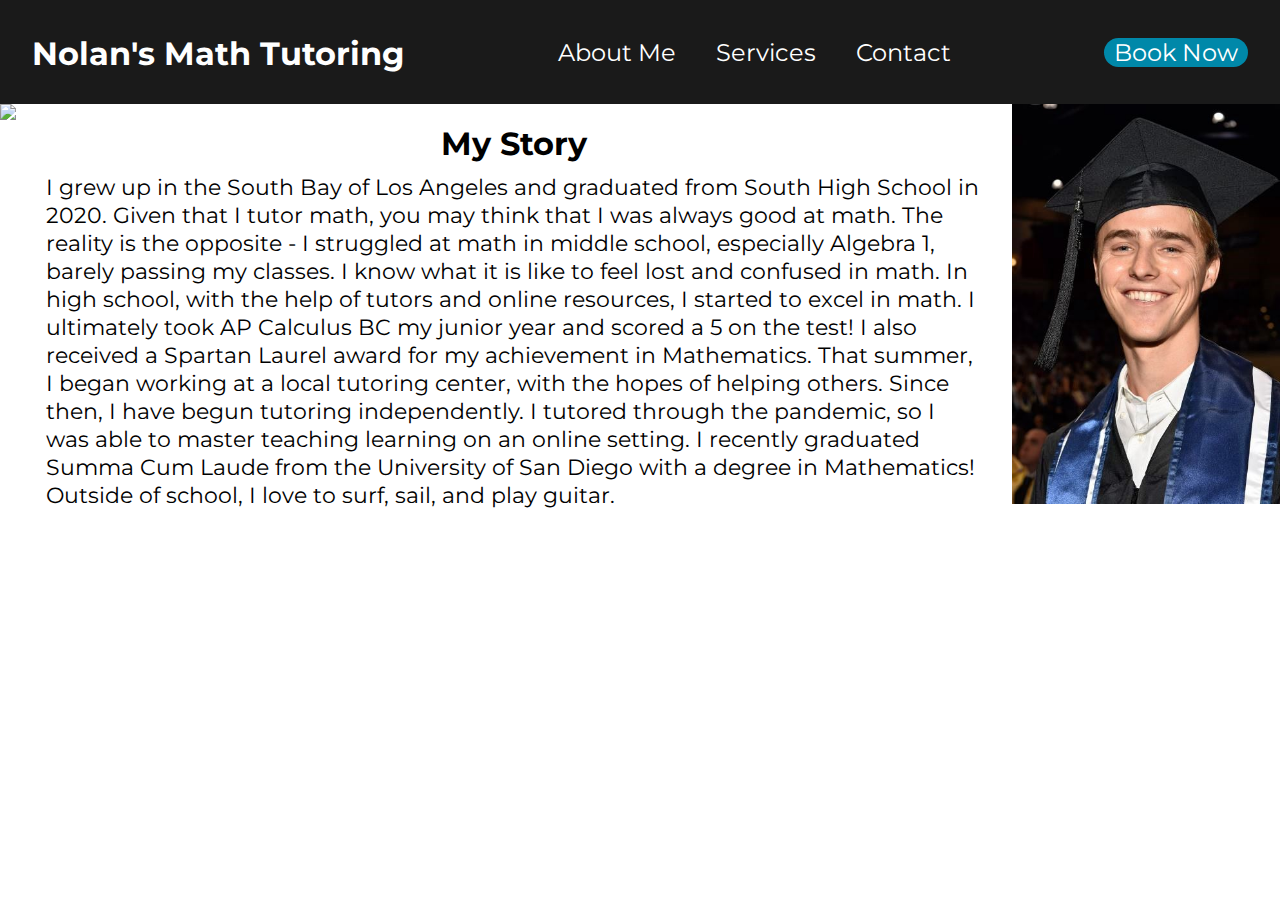
==== about.html @ 3ddd533a "New Website" ====
<!DOCTYPE html>
<html lang="en">
    <head>
        <meta charset="UTF-8">
        <meta name="viewport" content="width=device-width, initial-scale=1.0">
        <meta http-equiv="X-UA-Compatible" content="ie=edge">
        <title>Nolan's Math Tutoring</title>
        <link rel="stylesheet" href="styles.css">
    </head>

<body>

    <header>
        <h2 class="logo"><a href="index.html">Nolan's Math Tutoring</a></h2>
        <nav>
            <ul class="nav_links">
                <li><a href="/about.html">About Me</a></li>
                <li><a href="/services.html">Services</a></li>
                <li><a href="#">Contact</a></li>
            </ul>
        </nav>
        <a class="book" href="#"><button>Book Now</button></a>
    </header>

    <main id="about">
        <img src="tutoring_surf.jpg">
        <div>
            <h1>My Story</h1>
            <p>I grew up in the South Bay of Los Angeles and graduated from South High School in 2020. Given that I tutor math, 
                you may think that I was always good at math. The reality is the opposite - I struggled at math in middle school, 
                especially Algebra 1, barely passing my classes. I know what it is like to feel lost and confused in math. In high school,
                with the help of tutors and online resources, I started to excel in math. I ultimately took AP Calculus BC my junior
                year and scored a 5 on the test! I also received a Spartan Laurel award for my achievement in Mathematics. 
                That summer, I began working at a local tutoring center, with the hopes of helping others. Since then, I have begun
                tutoring independently. I tutored through the pandemic, so I was able to master teaching learning on an online setting. 
                I recently graduated Summa Cum Laude from the University of San Diego with a degree in Mathematics! Outside of school, 
                I love to surf, sail, and play guitar.</p>
        </div>
        <img src="grad.jpg">

    </main>




    <script src="index.js"></script>
</body>
</html>
---- styles.css ----
@import url("https://fonts.googleapis.com/css2?family=Montserrat:ital,wght@0,100..900;1,100..900&display=swap");

* {
    margin: 0;
    padding: 0;
    font-family: "Montserrat", sans-serif;
}

.logo{
    background-color: none;
}

.logo a{
    font-size: 2rem;
}

header, li, a , button{
    font-family: "Montserrat", sans-serif;
    font-size: 1.5rem;
    color: white;
    text-decoration: none;
}

header{
    display: flex;
    justify-content: space-between;
    background-color: hsl(0, 0%, 10%);
    align-items: center;
    padding: 30px 2.5%;
}

.logo{
    cursor: pointer;
}

.nav_links{
    list-style: none;
    display: flex;
    justify-content: space-between;
}

.nav_links li{
    display: inline-block;
    padding: 0px 20px;
}

.nav_links li a{
    transition: all 0.3s ease 0s;
}

.nav_links li a:hover{
    color: hsl(0, 0%, 20%);
}

button{
    background-color: rgba(0, 136, 169, 1);
    border: none;
    border-radius: 50px;
    transition: all 0.3s ease 0s;
    cursor: pointer;
    padding: 0px 10px;
}

button:hover{
    background-color: rgba(0, 136, 169, 0.8);
}

/* Main document elements */

#home{
    font-family: "Montserrat", sans-serif;
    font-size: 1.5rem;
    color: black;
}

#main-quote_picture{
    display: flex;
    justify-content: space-between;
    align-items: center;
}

#home img{
    height: 50%;
    width: 50%;
}

#home h1{
    margin: 20px 20px;
}

/* Experiences */
#Experiences{
    background-color: hsl(0, 0%, 75%);
    padding-top: 15px;
}

#Experiences h1{
    text-decoration: underline;
}

#Experiences li{
    color: black;
    display: flex;
    flex-direction: column;
    align-items: center;
    border: gray;
    border: solid;
    padding: 20px 20px;
    height: 20%;
    width: 20%;
    overflow: hidden;
    font-size: calc(5px + 1vw);
    background-color: white;
}

#Experiences ul{
    display: flex;
    justify-content: space-around;
    padding-bottom: 20px;

}



#experience_title{
    text-align: center;
}

/* About Me */
#about{
    display: flex;
    justify-content: space-evenly;
}

#about img{
    height: 400px;
}

#about div{
    display: flex;
    flex-direction: column;
    align-items: center;
    padding: 20px;
}

#about div p{
    padding: 10px;
    font-size: 1.4rem;
}

/* Services */

#services li{
    color: black;
}

#services ul{
    list-style-type: circle;
}

#services{
    display: flex;
    justify-content: space-around;
    padding: 35px;
    background-color: hsl(0, 0%, 75%);
}

#services h1{
    text-decoration: underline;
}

#how_it_works{
    display: flex;
    flex-direction: column;
    align-items: center;
    padding-top: 20px;
    padding-left: 25%;
    padding-right: 25%;
}

#how_it_works p{
    padding-top: 2rem;
}
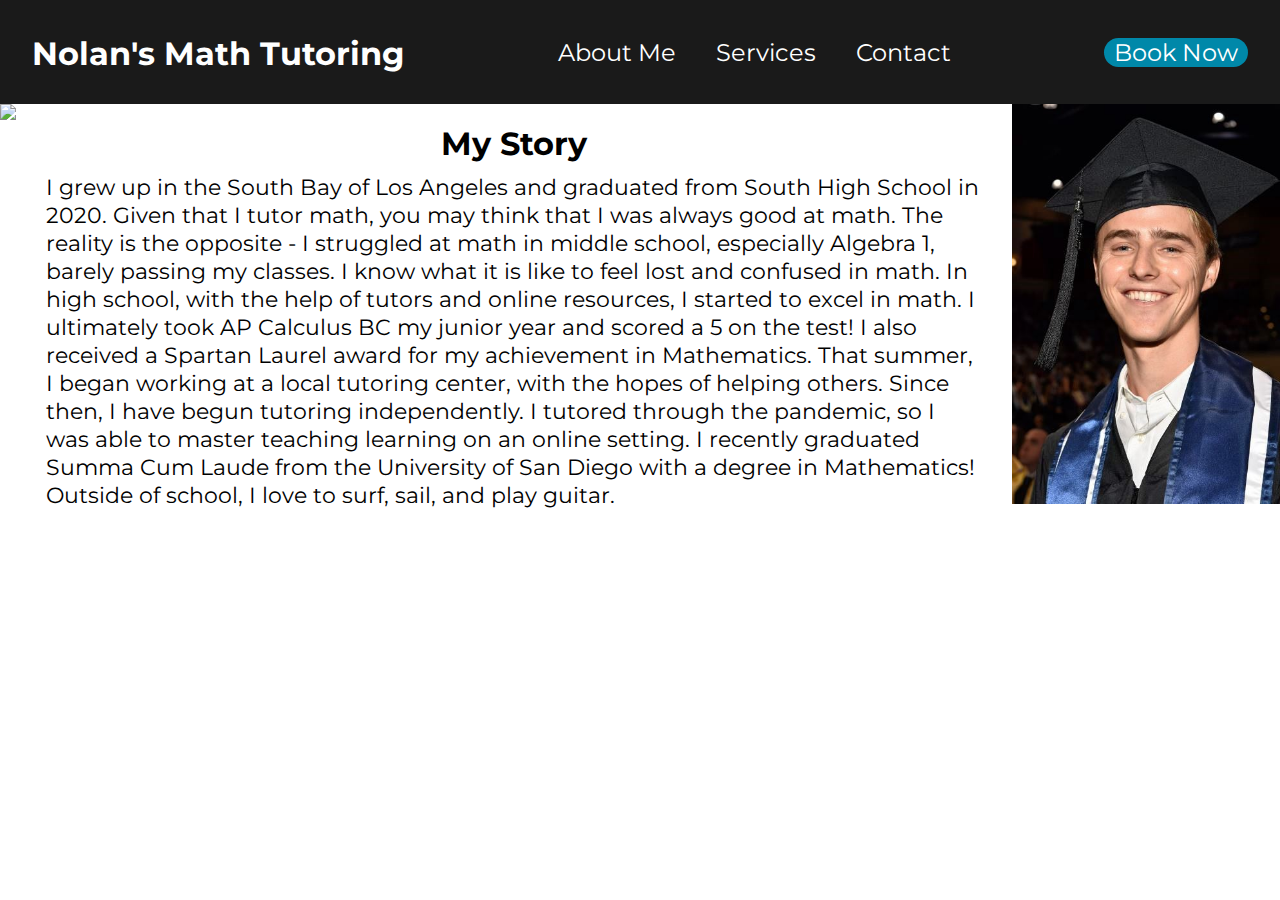
==== commit e7c9a90d: "all links fixed" ====
--- a/about.html
+++ b/about.html
@@ -11,11 +11,11 @@
 <body>
 
     <header>
-        <h2 class="logo"><a href="index.html">Nolan's Math Tutoring</a></h2>
+        <h2 class="logo"><a href="index">Nolan's Math Tutoring</a></h2>
         <nav>
             <ul class="nav_links">
-                <li><a href="/about.html">About Me</a></li>
-                <li><a href="/services.html">Services</a></li>
+                <li><a href="/about">About Me</a></li>
+                <li><a href="/services">Services</a></li>
                 <li><a href="#">Contact</a></li>
             </ul>
         </nav>
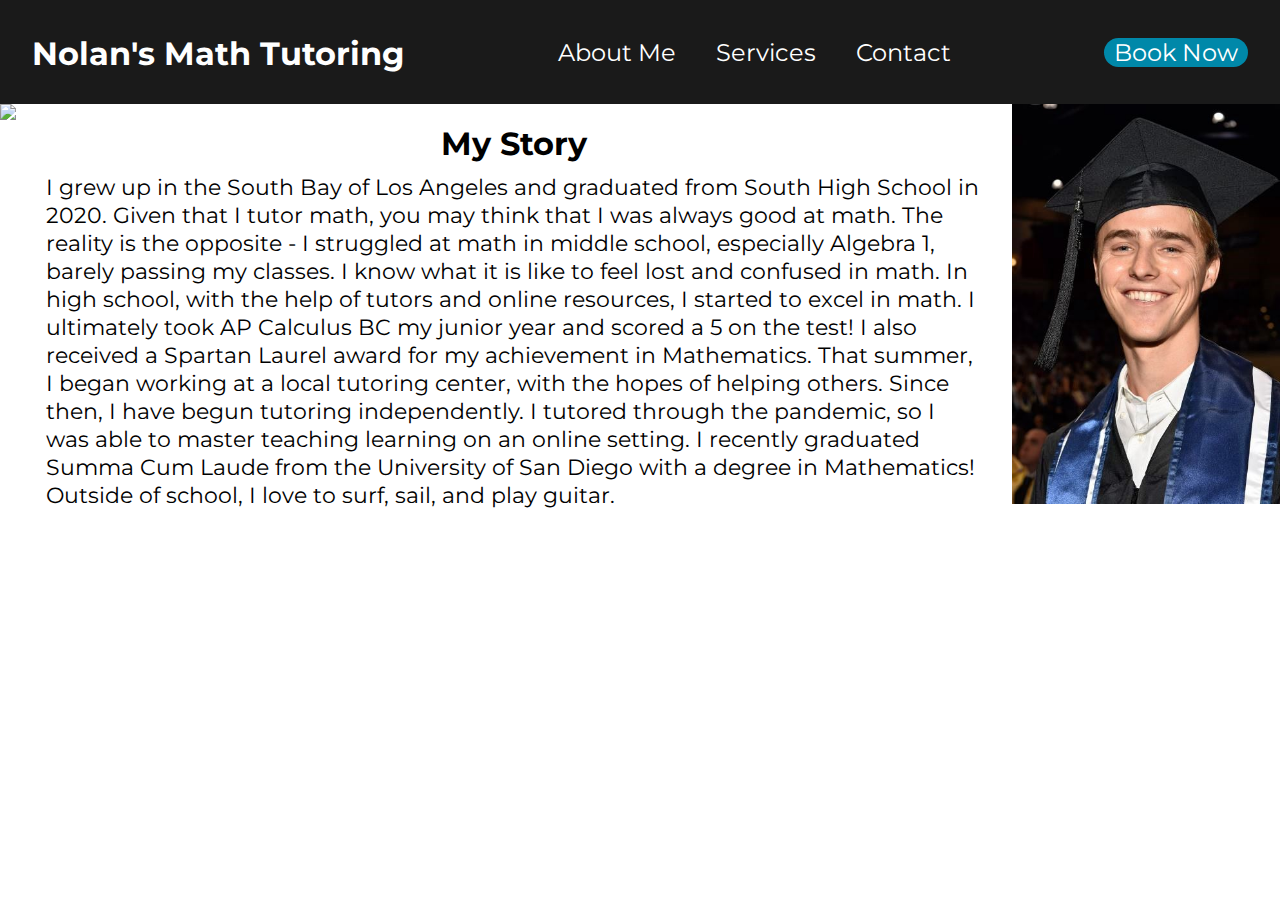
==== commit fef1ee61: "fixed "./" in link dependencies" ====
--- a/about.html
+++ b/about.html
@@ -11,12 +11,12 @@
 <body>
 
     <header>
-        <h2 class="logo"><a href="index">Nolan's Math Tutoring</a></h2>
+        <h2 class="logo"><a href="./index">Nolan's Math Tutoring</a></h2>
         <nav>
             <ul class="nav_links">
-                <li><a href="/about">About Me</a></li>
-                <li><a href="/services">Services</a></li>
-                <li><a href="#">Contact</a></li>
+                <li><a href="./about">About Me</a></li>
+                <li><a href="./services">Services</a></li>
+                <li><a href="./contact">Contact</a></li>
             </ul>
         </nav>
         <a class="book" href="#"><button>Book Now</button></a>
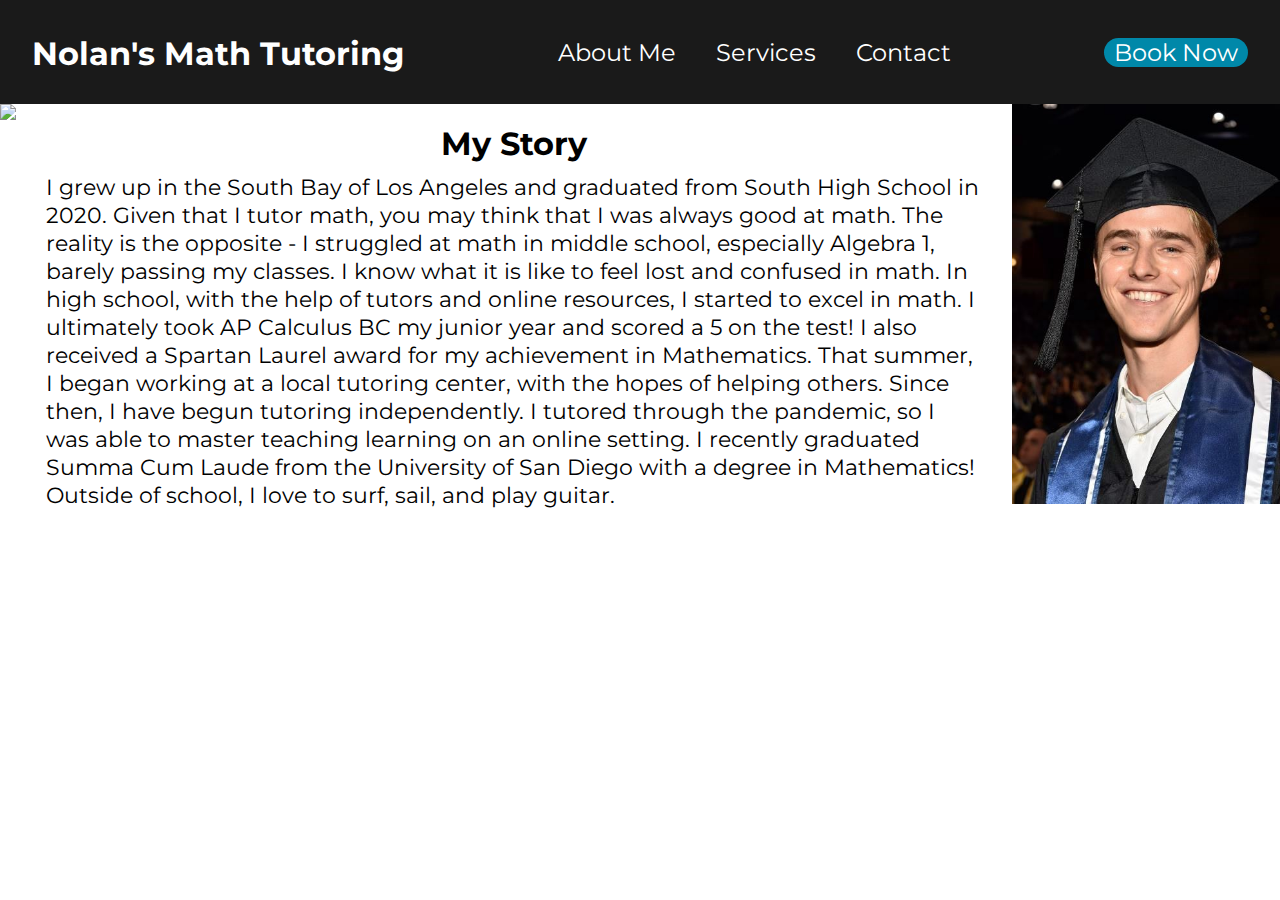
==== commit 56db5a05: "Fixed the booking button to open link in new tab on all pages" ====
--- a/about.html
+++ b/about.html
@@ -11,7 +11,7 @@
 <body>
 
     <header>
-        <h2 class="logo"><a href="./index">Nolan's Math Tutoring</a></h2>
+        <h2 class="logo"><a href="./">Nolan's Math Tutoring</a></h2>
         <nav>
             <ul class="nav_links">
                 <li><a href="./about">About Me</a></li>
@@ -19,7 +19,7 @@
                 <li><a href="./contact">Contact</a></li>
             </ul>
         </nav>
-        <a class="book" href="#"><button>Book Now</button></a>
+        <a class="book" href="https://calendly.com/nolan-tutoring" target="_blank"><button>Book Now</button></a>
     </header>
 
     <main id="about">
--- a/styles.css
+++ b/styles.css
@@ -181,3 +181,27 @@
 #how_it_works p{
     padding-top: 2rem;
 }
+
+#contact h1{
+    text-align: center;
+    padding-top: 1rem;
+}
+
+#contact p{
+    text-align: center;
+    padding-top: 1rem;
+}
+
+#contact_info{
+    display: flex;
+    align-items: center;
+    justify-content: center;
+}
+
+.contact_square{
+    display: flex;
+    align-items: center;
+    flex-direction: column;
+    margin: 1rem;
+    
+}